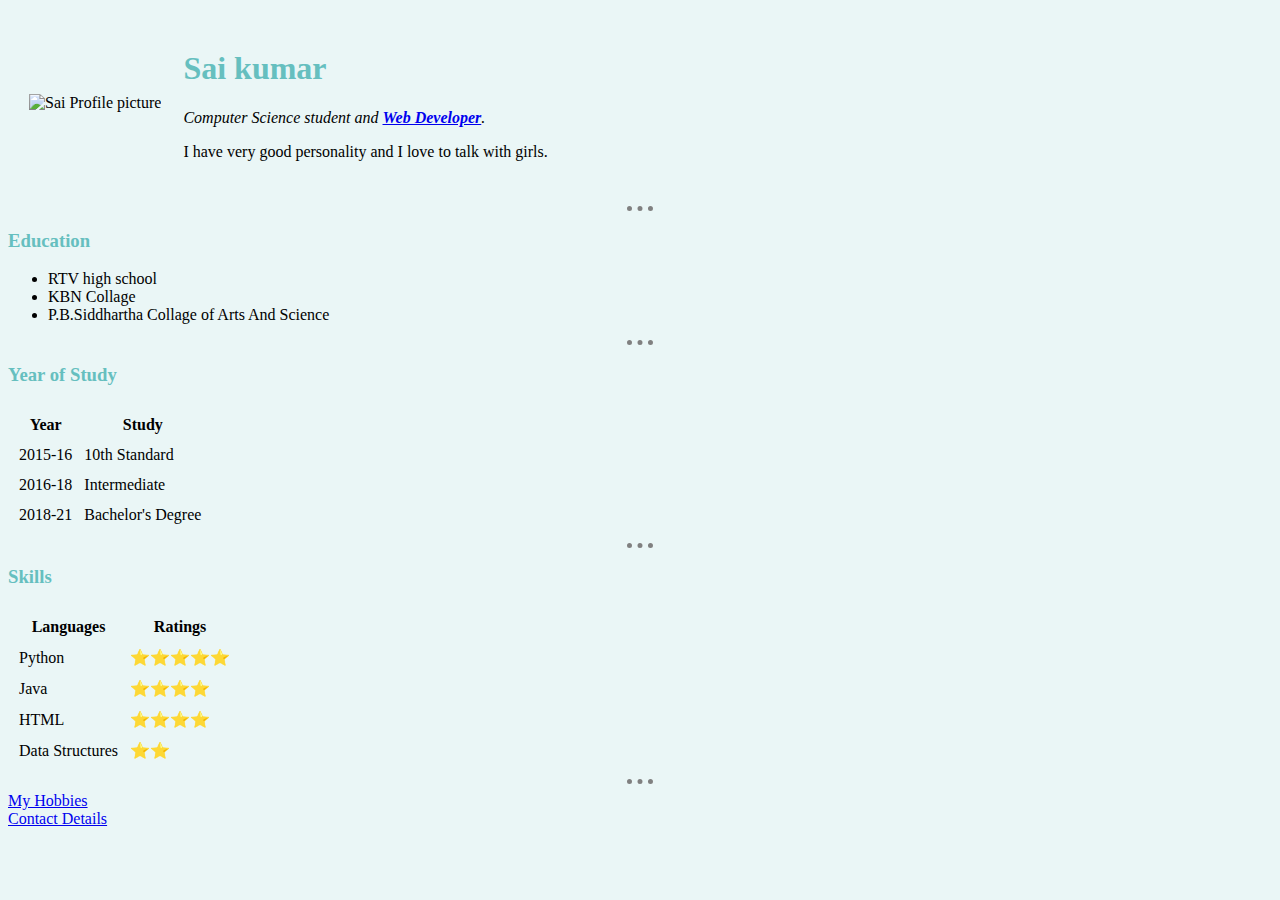
==== index.html @ 95a91952 "Add files via upload" ====
<!DOCTYPE html>
<html lang="en" dir="ltr">
  <head>
    <meta charset="utf-8">
    <title>Sai's personal site</title>
    <link rel="stylesheet" href="css/styles.css">
  </head>
  <body>
    <table cellspacing="20">
      <tr>
        <td><img src="images/sai.png" alt="Sai Profile picture"></td>
        <td>
        <h1>Sai kumar</h1>
        <p><em>Computer Science student and <strong><a href="https://www.bitdegree.org/tutorials/what-is-a-web-developer/">Web Developer</a></strong>.</em></p>
        <p>I have very good personality and I love to talk with girls.</p></td>
      </tr>
    </table>
<hr>
<h3>Education</h3>
<ul>
<li>RTV high school</li>
<li>KBN Collage</li>
<li>P.B.Siddhartha Collage of Arts And Science</li>
</ul>
<hr>
<h3>Year of Study</h3>
<table cellspacing="10">
  <th>Year</th>
  <th>Study</th>
  <tr>
    <td>2015-16</td>
    <td>10th Standard</td>
  </tr>
  <tr>
    <td>2016-18</td>
    <td>Intermediate</td>
  </tr>
  <tr>
    <td>2018-21</td>
    <td>Bachelor's Degree</td>
  </tr>
</table>
<hr>
<h3>Skills</h3>
<table cellspacing="10">
    <th>Languages</th>
    <th>Ratings</th>
    <tr>
      <td>Python</td>
      <td>⭐⭐⭐⭐⭐</td>
    </tr>
    <tr>
      <td>Java</td>
      <td>⭐⭐⭐⭐</td>
    </tr>
    <tr>
        <td>HTML</td>
        <td>⭐⭐⭐⭐</td>
    </tr>
    <tr>
      <td>Data Structures</td>
      <td>⭐⭐</td>
    </tr>
</table>
<hr>
<a href="Hobbies.html">My Hobbies</a>
<br>
<a href="contact.html">Contact Details</a>
  </body>
</html>
---- css/styles.css ----
body{
  background-color:#EAF6F6;
}
 hr {
  border-style: none;
  border-top: dotted;
  border-color: grey;
  border-width: 5px;
  width: 2%;
 }
 img{
   height: 200px;
 }
 h1{
   color:#66BFBF;
 }
 h3{
   color: #66BFBF;
 }
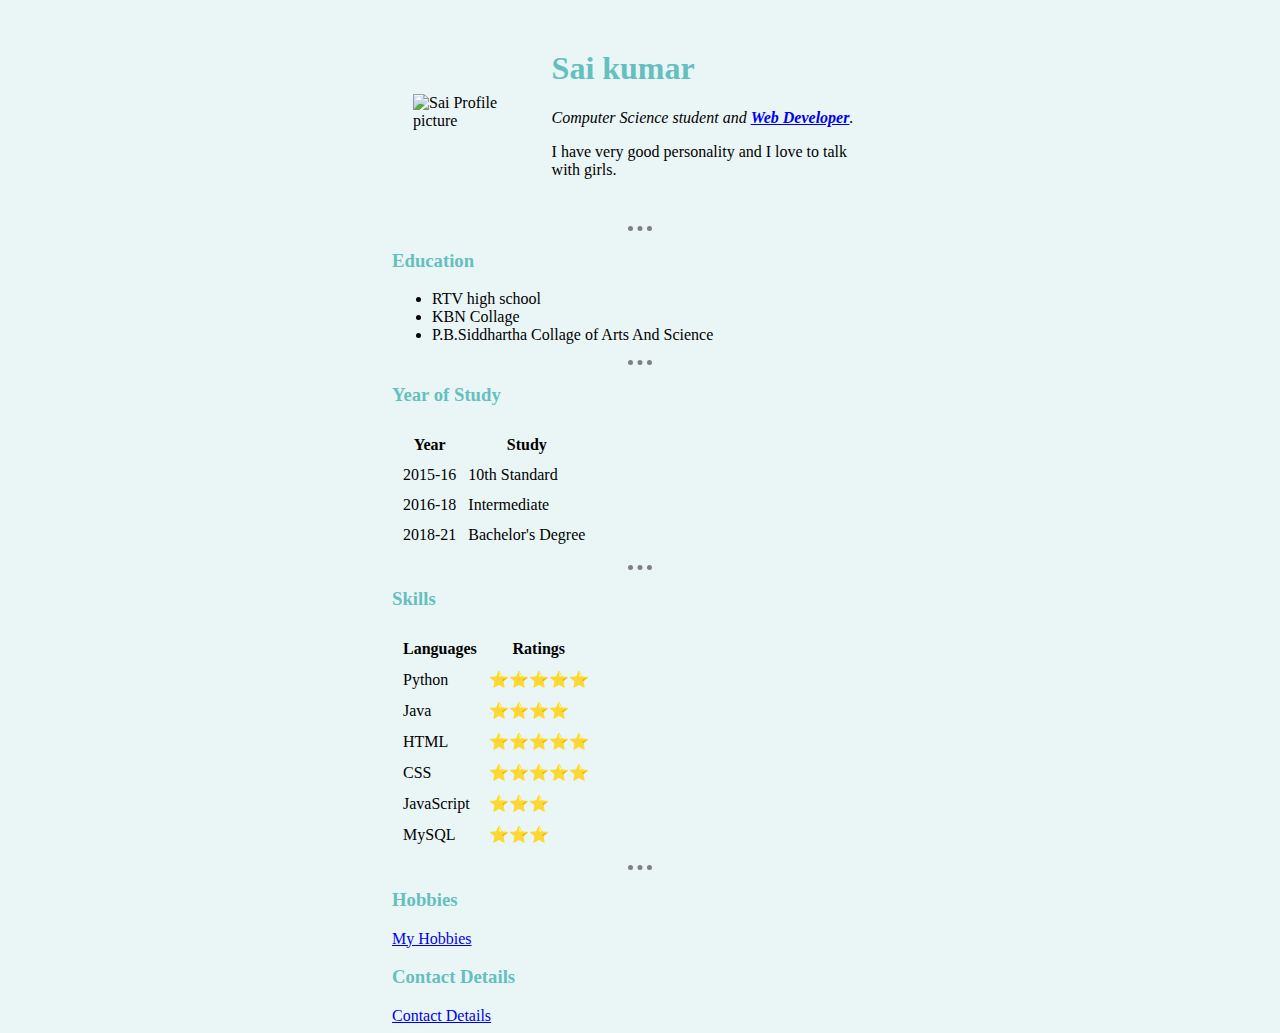
==== commit 322d4332: "pull the code and modified index.html, css/styles.css" ====
--- a/index.html
+++ b/index.html
@@ -55,16 +55,26 @@
     </tr>
     <tr>
         <td>HTML</td>
-        <td>⭐⭐⭐⭐</td>
+        <td>⭐⭐⭐⭐⭐</td>
     </tr>
     <tr>
-      <td>Data Structures</td>
-      <td>⭐⭐</td>
+      <td>CSS</td>
+      <td>⭐⭐⭐⭐⭐</td>
+    </tr>
+    <tr>
+      <td>JavaScript</td>
+      <td>⭐⭐⭐</td>
+    </tr>
+    <tr>
+      <td>MySQL</td>
+      <td>⭐⭐⭐</td>
     </tr>
 </table>
 <hr>
+<h3>Hobbies</h3>
 <a href="Hobbies.html">My Hobbies</a>
 <br>
-<a href="contact.html">Contact Details</a>
+<h3>Contact Details</h3>
+<a href="contact.html" target="_blank">Contact Details</a>
   </body>
 </html>
--- a/css/styles.css
+++ b/css/styles.css
@@ -1,12 +1,14 @@
 body{
   background-color:#EAF6F6;
+  padding:0 30%;
 }
  hr {
   border-style: none;
   border-top: dotted;
   border-color: grey;
   border-width: 5px;
-  width: 2%;
+  width: 5%;
+  margin-top: 10px;
  }
  img{
    height: 200px;
